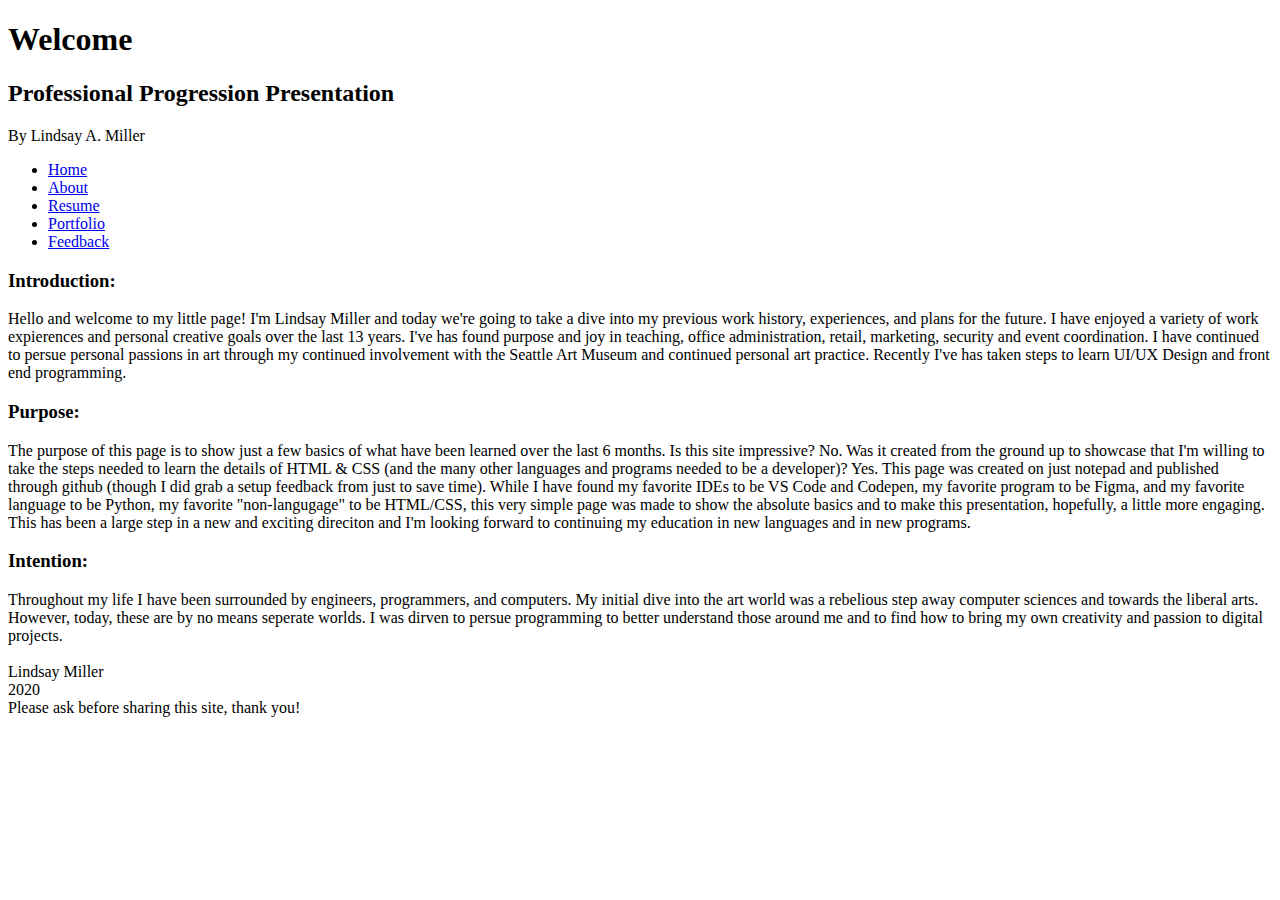
==== Index.html @ c949a70e "presentation-test-site" ====
<!DOCTYPE html>


<html>
	<head>
	<meta charset="utf-8">
	<title>My Projects Homepage</title>
	<link rel="stylesheet" href="css/Homepagecss.css">
	</head>


<body>

<div class="body-box">
	<div class="header-image">
	<header>
		<h1>Welcome</h1>
		<h2>Professional Progression Presentation</h2>
		<p1>By Lindsay A. Miller</p1>
	</header>

	</div>
<div class="page-gradient">
	<nav class="site-nav">
	<ul class="group">
		<li><a href="C:\Users\lindsaymiller\HTML&CSS\Index.html">Home</a></li>
		<li><a href="C:\Users\lindsaymiller\HTML&CSS\About.html">About</a></li>
		<li><a href="C:\Users\lindsaymiller\HTML&CSS\Resume.html">Resume</a></li>
		<li><a href="C:\Users\lindsaymiller\HTML&CSS\Portfolio.html">Portfolio</a></li>
		<li><a href="C:\Users\lindsaymiller\HTML&CSS\Contact.html">Feedback</a></li>

	</ul>
	</nav>
	

	<div class="text-area">
	<div class="clear-float">
		<div class="container">
			<h3>Introduction: </h3>
			<p1>Hello and welcome to my little page! I'm Lindsay Miller and today we're going to take a dive into my previous work history, experiences, and plans for the future. I have enjoyed a variety of work expierences and personal creative goals over the last 13 years. I've has found purpose and joy in teaching, office administration, retail, marketing, security and event coordination.
			I have continued to persue personal passions in art through my continued involvement with the Seattle Art Museum and continued personal art practice. Recently I've has taken steps to learn UI/UX Design and front end programming. </p1>
		</div>
		<div class="container">	
			<h3>Purpose:</h3>			
			<p2> The purpose of this page is to show just a few basics of what have been learned over the last 6 months. Is this site impressive? No. Was it created from the ground up to showcase that I'm willing to take the steps needed to learn the details of HTML & CSS (and the many other languages and programs needed to be a developer)? Yes. This page was created on just notepad and published through github (though I did grab a setup feedback from just to save time). While I have found my favorite IDEs to be VS Code and Codepen, my favorite program to be Figma, and my favorite language to be Python, my favorite "non-langugage" to be HTML/CSS, this very simple page was made to show the absolute basics and to make this presentation, hopefully, a little more engaging. This has been a large step in a new and exciting direciton and I'm looking forward to continuing my education in new languages and in new programs.  </p2>
		</div>		
		<div class="container">	
			<h3>Intention:</h3>
			<p3> Throughout my life I have been surrounded by engineers, programmers, and computers. My initial dive into the art world was a rebelious step away computer sciences and towards the liberal arts. However, today, these are by no means seperate worlds. I was dirven to persue programming to better understand those around me and to find how to bring my own creativity and passion to digital projects.</p3>
		</div>
	</div>
	</div>


<div></div>

</div>


</div>
<footer>
<br>
Lindsay Miller
<br>
2020
<br>
Please ask before sharing this site, thank you!
</footer>
</div>
</body>



</html>
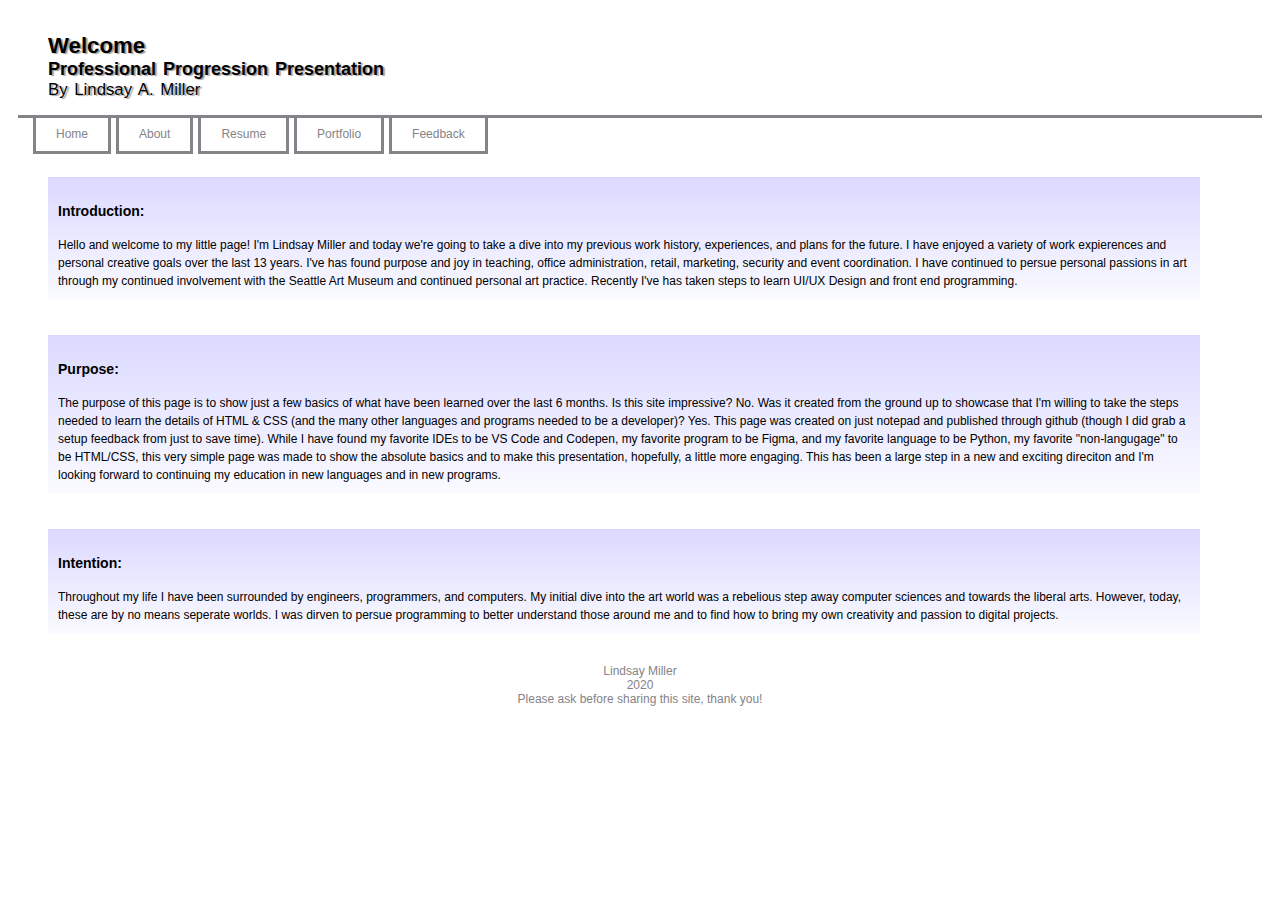
==== commit 708b21ac: "update" ====
--- a/Index.html
+++ b/Index.html
@@ -1,12 +1,16 @@
 <!DOCTYPE html>
+<html lang="en">
+ 
 
 
 <html>
 	<head>
-	<meta charset="utf-8">
 	<title>My Projects Homepage</title>
-	<link rel="stylesheet" href="css/Homepagecss.css">
+	<link rel="stylesheet" href="Homepagecss.css">
+    	<meta charset="UTF-8" />
+    	<meta name="viewport" content="width=device-width, initial-scale=1.0" />
 	</head>
+
 
 
 <body>
@@ -71,4 +75,4 @@
 
 
 
-</html>+</html>
--- a/Homepagecss.css
+++ b/Homepagecss.css
@@ -0,0 +1,200 @@
+
+html {background-color: #FFF;}
+
+
+
+body{
+	font-family:"Lucida Sans Unicode", "Lucida Grande", sans-serif;
+	font-size:75%;
+	backgorund-color:#FFF;}
+
+.body-box{background-color:white;
+	padding:10px;}
+
+header{ border-bottom: 3px solid #848387;
+	padding:15px;
+	padding-left:30px;
+	padding-bottom:none;
+	text-shadow:2px 1px 1px #a1a1a1;
+	word-spacing:2px;
+}
+
+
+
+
+
+header h1 {margin:0;
+	font-weight:bold;
+	font-size:185%;}
+
+header h2 {margin:0;}
+
+header p1 {margin:0;
+	font-size:140%;}
+
+
+/*site navigation*/
+
+
+	.site-nav{
+		padding:15px;
+		padding-top:9px;}	
+
+	.site-nav li{
+		list-style:none;
+		float:left;
+		margin-right:5px;}
+
+	.site-nav ul{
+		margin:0;
+		padding:0px;}
+
+
+	.site-nav a{
+		display:inline;
+		margin-top:0px;
+		color:#848387;
+		text-decoration:none;
+		padding:10px 20px;
+		padding-top:none;
+		border:3px solid;
+		border-top:none; }
+
+
+
+	.site-nav a:hover {
+		background-color:#dbd9ff;}
+
+
+/*End site navigation*/
+
+.text-area{
+	background-color:White;
+	width:95%;
+	float:left;
+	margin-left: 15px;
+	margin-right:15px;
+	margin-top:15px;
+	margin-bottom:15px;
+	weight: normal;
+	font-size:100%;
+	line-height:1.5;
+	}
+
+
+
+.container {
+	color: black;
+	/* background-color:#dbd9ff; */
+	 	background-image: linear-gradient(#dbd9ff, #fafaff);
+	margin-top:20px;
+	margin-left:15px;
+	margin-right:15px;
+	margin-bottom:15px;
+	padding-top:10px;
+	padding-left: 10px;
+	padding-right:10px;
+	padding-bottom:10px;
+	float:left;
+	box-sizing: border-box;}
+
+
+.image-box{
+margin-top: 20px;
+marign-left:0px;
+margin-right: 0px;
+}
+
+/*banner overlay*/
+
+	.image-banner img{display:block;}
+
+	.image-banner{position:relative;
+		left:25px;
+		top:5px;}
+
+	.banner-description{
+		position:absolute;
+		bottom:1px;
+		left:1px;
+		color:White;
+		background-color:0,0,0,1;
+		z-index:10;}
+		/*The transparent overlay didn't reall work. come revisti this*/
+
+
+
+
+/*End banner overlay*/
+.about-header {
+	padding:15px;
+	padding-left:30px;
+	padding-bottom:none;
+	word-spacing:2px;}
+
+
+/* Portfolio image grid */
+.row {
+  display: flex;
+  flex-wrap: wrap;
+  padding: 0 4px;
+}
+
+/* Create four equal columns that sits next to each other */
+.column {
+  flex: 24.25%;
+  max-width: 24.25%;
+  padding: 0 4px;
+}
+
+.column img {
+  margin-top: 8px;
+  vertical-align: middle;
+  width: 100%;
+}
+
+/* Responsive layout - makes a two column-layout instead of four columns */
+@media screen and (max-width: 800px) {
+  .column {
+    flex: 50%;
+    max-width: 50%;
+  }
+}
+
+
+/* Portfolio image grid end */
+
+
+
+
+
+
+
+.form-container{
+padding:30px;
+margin-left:68px;
+
+vertical-align:middle;
+}
+
+
+
+
+
+
+footer{
+		padding:15px;
+		font-weight:75%;
+		color:#848387;
+		display:inline-blocks;	
+		text-align:center;
+		text-decoration:none;
+		padding:10px 20px;
+		padding-top:none;
+	
+	 }
+	
+dl{	font-weight:bold;}
+
+
+
